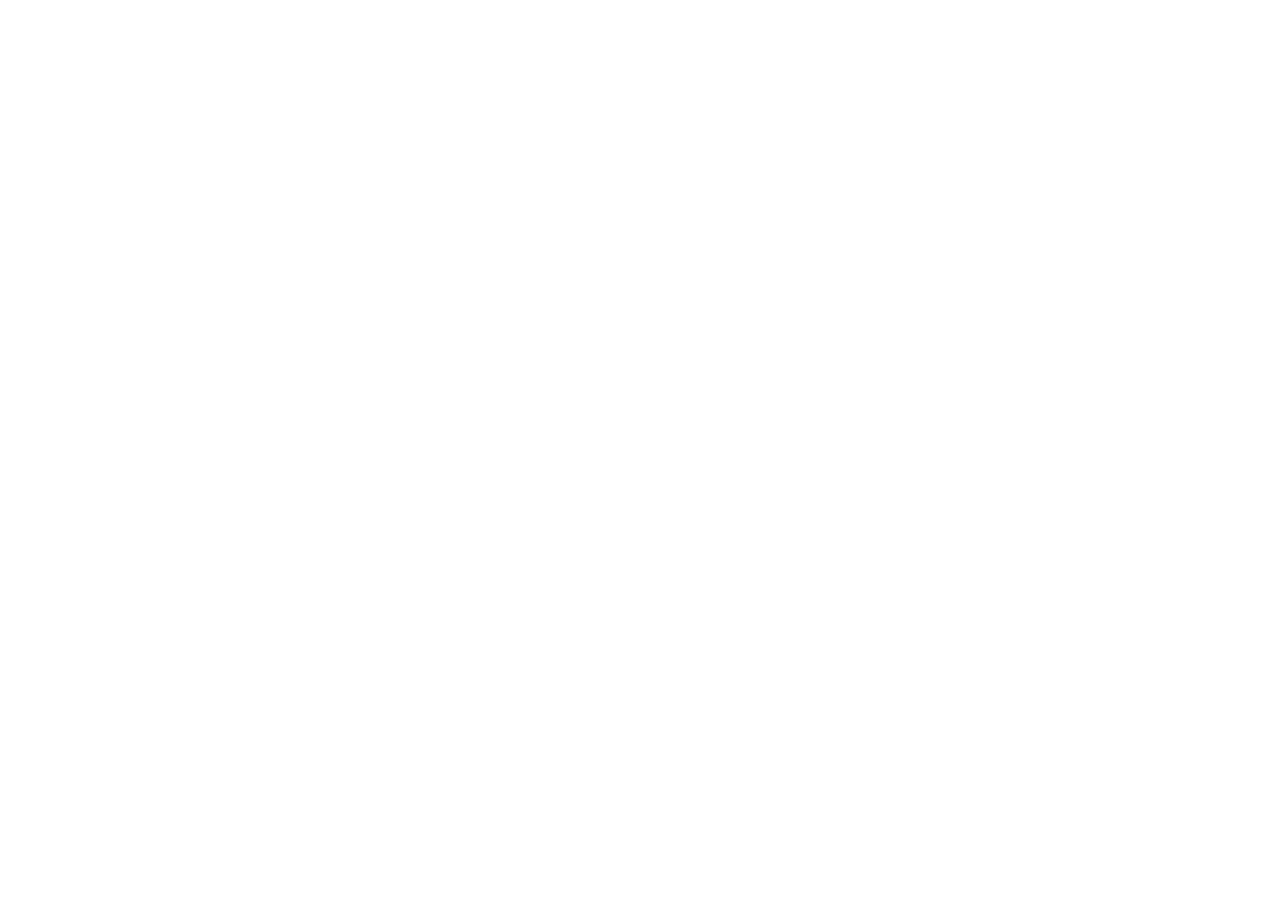
==== assets/index.html @ 8be0c535 "Initial commit" ====
<!DOCTYPE html>
<html lang="ru">

<head>
  <meta charset="UTF-8">
  <title>Форсмайл Лендинг</title>
  <meta name="viewport" content="width=device-width, initial-scale=1.0, maximum-scale=1.0" />
  <meta name="cmsmagazine" content="5a7189a28fb3dc68238dbdb44c9ea99c" />
  <link rel="icon" type="image/png" sizes="16x16" href="img/logo.png">
  <link rel="stylesheet" href="css/style.min.css" data-inprogress="">
  <link rel="stylesheet" href="css/forsmile-lend.min.css" data-inprogress="">
</head>

<body>
  <!-- Header -->
  <include src="assets/templates/header.html"></include>

   <!-- Основной контент -->
  <div class="wrapper">
    
  </div>

  <!-- Footer -->
  <include src="assets/templates/footer.html"></include>

  <!-- Скрипты -->
  <script src="js/jquery-3.4.1.min.js"></script>
  <script src="js/forsmile-lend.min.js"></script>
  <script src="js/script.min.js"></script>

</body>

</html>
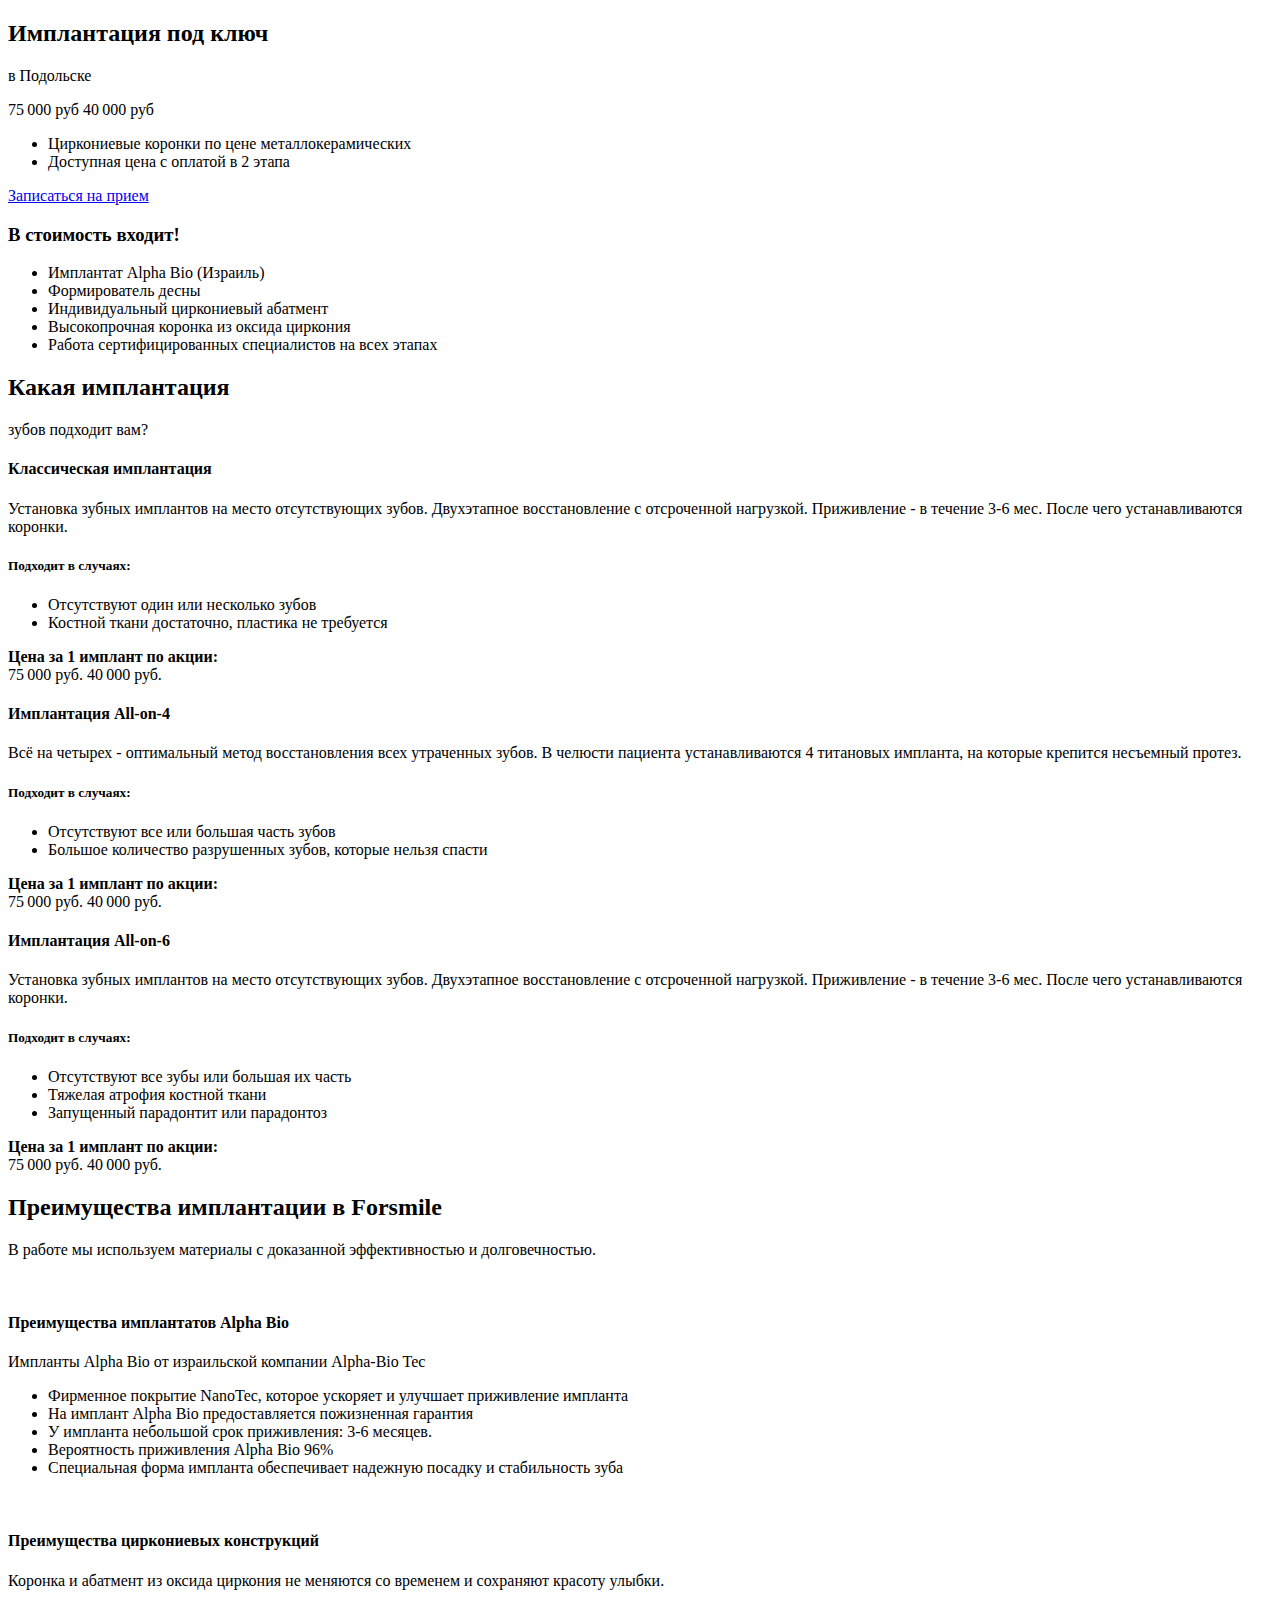
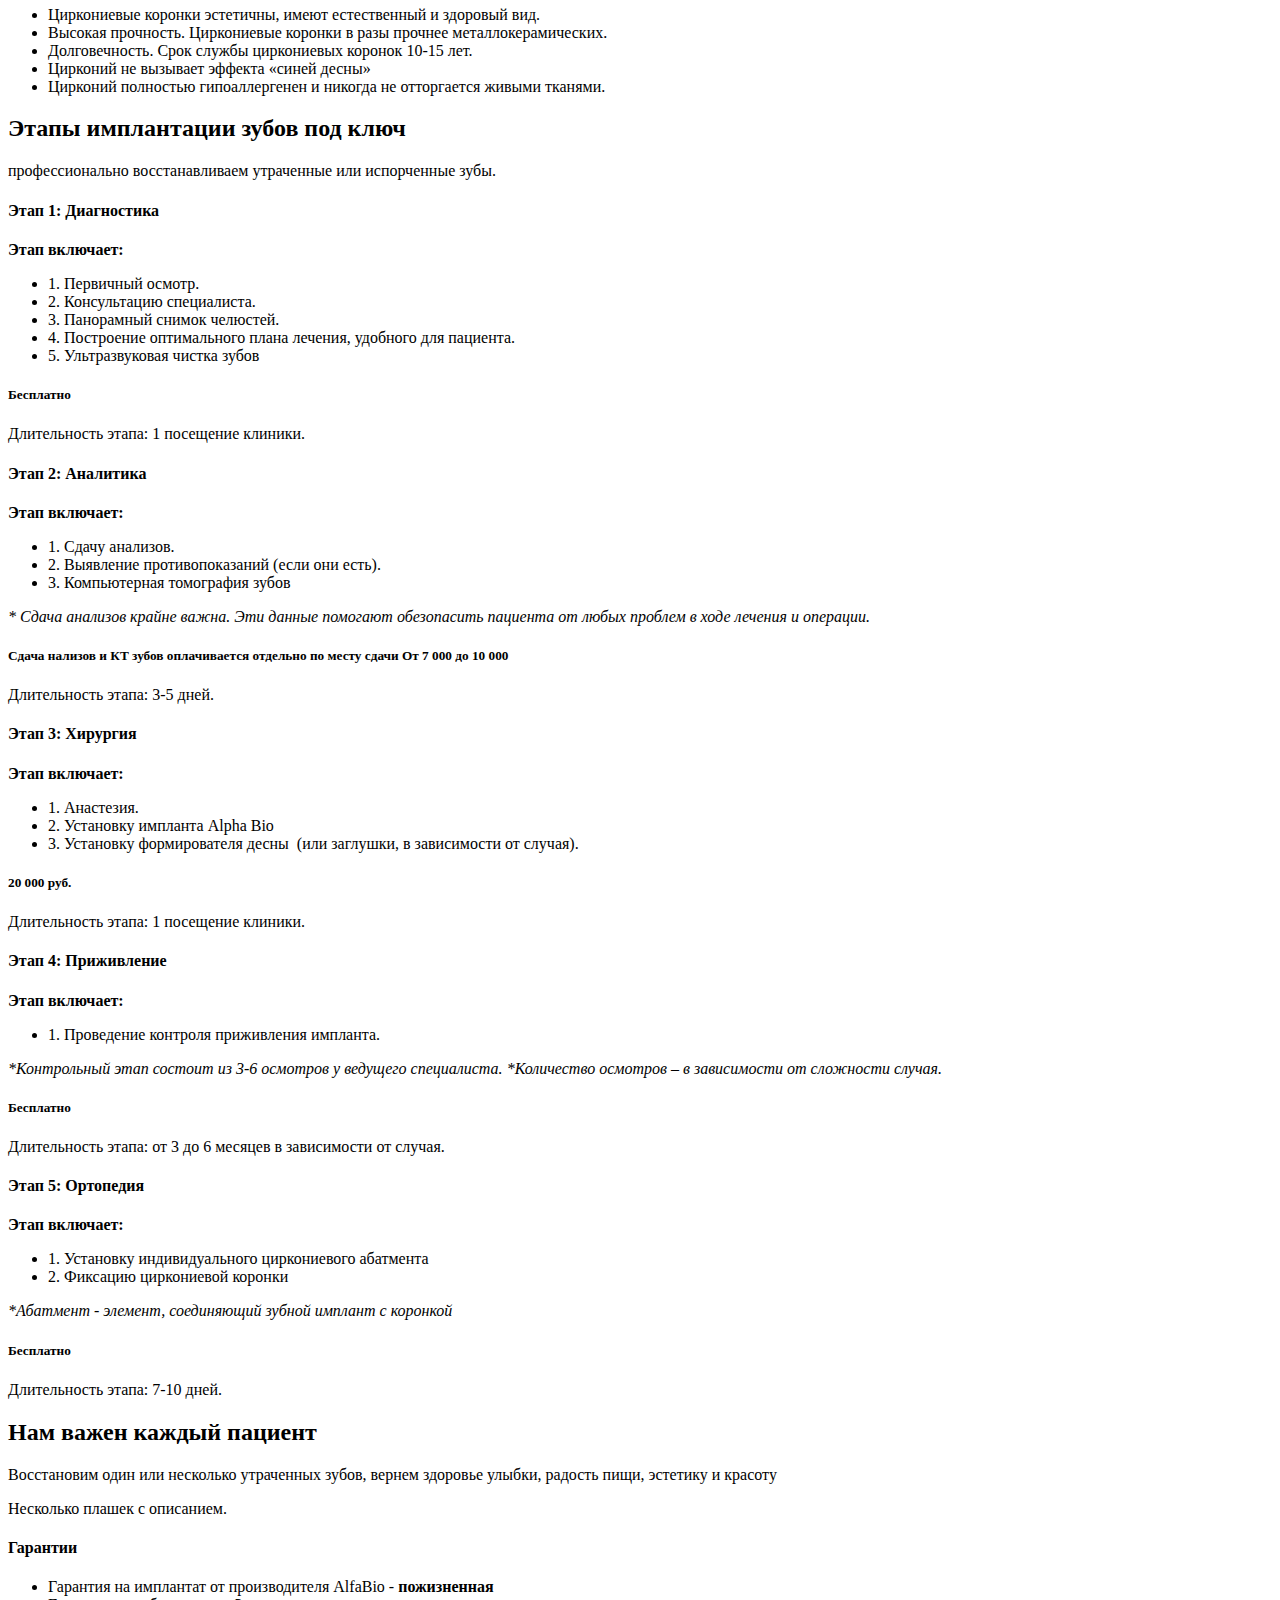
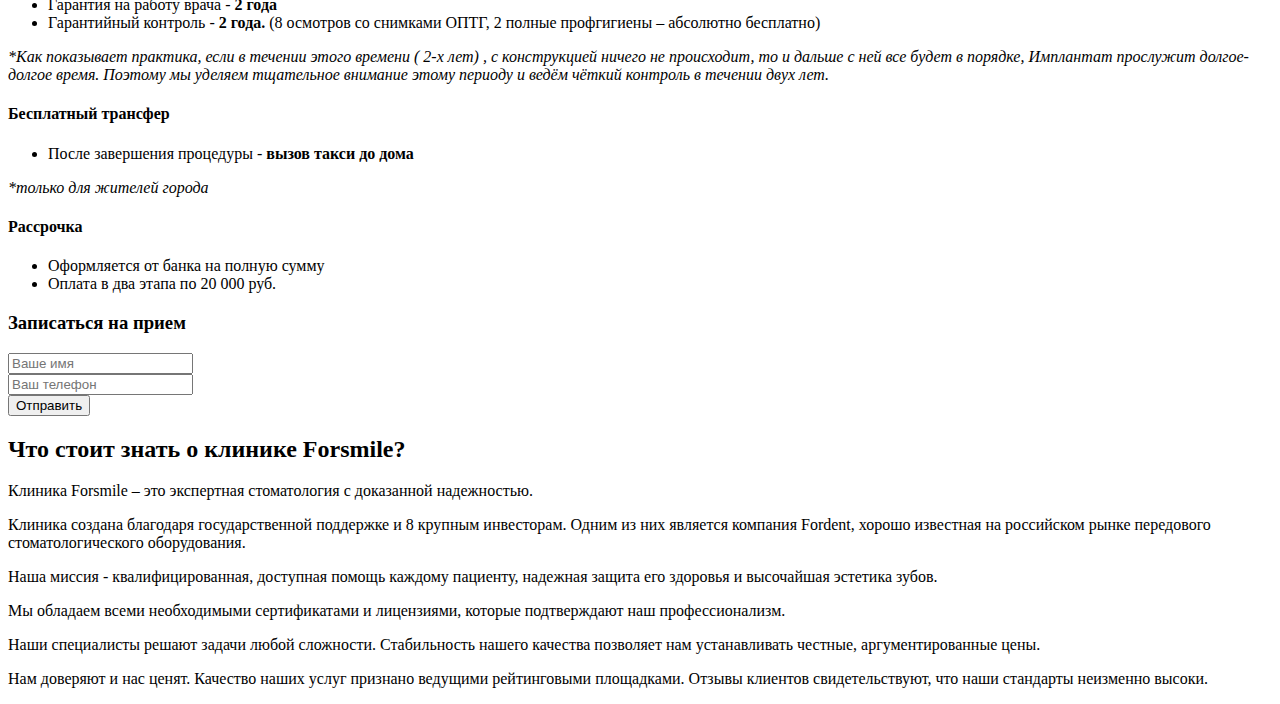
==== commit dd5e216e: "70% fin" ====
--- a/assets/index.html
+++ b/assets/index.html
@@ -12,19 +12,327 @@
 </head>
 
 <body>
+  
+  <div class="modall-video">
+    <div class="modall-body">
+      <span class="close"></span>
+      <div id="videoBody" class="videoBody"></div>
+    </div>
+  </div>
+  
   <!-- Header -->
-  <include src="assets/templates/header.html"></include>
 
    <!-- Основной контент -->
-  <div class="wrapper">
-    
-  </div>
+  
+   <section class="banner-lend" style="background: url('img/banner-lend.jpg') 40% 0; background-size: cover;">
+     <div class="container">
+       <div class="title">
+         <h2>Имплантация под ключ</h2>
+         <p>в Подольске</p>
+       </div>
+       <div class="sum"><span>75 000 руб </span>40 000 руб</div>
+       <ul class="advantages">
+         <li>Циркониевые коронки по цене металлокерамических</li>
+         <li>Доступная цена с оплатой в 2 этапа</li>
+       </ul>
+       <a class="button" href="javascript:void(0)"><span>Записаться на прием</span></a>
+       <div class="banner-list">
+         <h3>В стоимость входит!</h3>
+         <ul>
+           <li>Имплантат Alpha Bio (Израиль)</li>
+           <li>Формирователь десны</li>
+           <li>Индивидуальный циркониевый абатмент</li>
+           <li>Высокопрочная коронка из оксида циркония</li>
+           <li>Работа сертифицированных специалистов на всех этапах</li>
+         </ul>
+       </div>
+     </div>
+   </section>
+
+   <section class="implantation">
+     <div class="container">
+       <div class="title">
+         <h2>Какая имплантация</h2>
+         <p>зубов подходит вам?</p>
+       </div>
+       <div class="implantation-slider">
+         <div>
+           <div class="implantation-item">
+             <div class="img" style="background: url('img/implantation-img1.png') no-repeat 50% 50%; background-size: cover;"></div>
+             <div class="text">
+              <h4>Классическая имплантация</h4>
+              <p>Установка зубных имплантов на место отсутствующих зубов. Двухэтапное восстановление с отсроченной нагрузкой. Приживление - в течение 3-6 мес. После чего устанавливаются коронки.</p>
+              <h5>Подходит в случаях:</h5>
+              <ul>
+                <li>Отсутствуют один или несколько зубов</li>
+                <li>Костной ткани достаточно, пластика не требуется</li>
+              </ul>
+             </div>
+             <div class="price">
+              <strong>Цена за 1 имплант по акции: </strong>
+              <div class="sum"><span>75 000 руб. </span> 40 000 руб.</div>
+             </div>
+           </div>
+         </div>
+         <div>
+           <div class="implantation-item">
+             <div class="img" style="background: url('img/implantation-img2.png') no-repeat 50% 50%; background-size: cover;"></div>
+             <div class="text">
+              <h4>Имплантация All-on-4 </h4>
+              <p>Всё на четырех - оптимальный метод восстановления всех утраченных зубов. В челюсти пациента устанавливаются 4 титановых импланта, на которые крепится несъемный протез.</p>
+              <h5>Подходит в случаях:</h5>
+              <ul>
+                <li>Отсутствуют все или большая часть зубов</li>
+                <li>Большое количество разрушенных зубов, которые нельзя спасти</li>
+              </ul>
+            </div>
+             <div class="price">
+              <strong>Цена за 1 имплант по акции:</strong>
+              <div class="sum"><span>75 000 руб.</span> 40 000 руб.</div>
+             </div>
+           </div>
+         </div>
+         <div>
+           <div class="implantation-item">
+             <div class="img" style="background: url('img/implantation-img3.png') no-repeat 50% 50%; background-size: cover;"></div>
+             <div class="text">
+              <h4>Имплантация All-on-6</h4>
+              <p>Установка зубных имплантов на место отсутствующих зубов. Двухэтапное восстановление с отсроченной нагрузкой. Приживление - в течение 3-6 мес. После чего устанавливаются коронки.</p>
+              <h5>Подходит в случаях:</h5>
+              <ul>
+                <li>Отсутствуют все зубы или большая их часть</li>
+                <li>Тяжелая атрофия костной ткани</li>
+                <li>Запущенный парадонтит или парадонтоз</li>
+              </ul>
+            </div>
+             <div class="price">
+              <strong>Цена за 1 имплант по акции:</strong>
+              <div class="sum"><span>75 000 руб.</span> 40 000 руб.</div>
+             </div>
+           </div>
+         </div>
+       </div>
+     </div>
+   </section>
+
+   <section class="benefits">
+     <div class="container">
+       <div class="title">
+         <h2>Преимущества имплантации в Forsmile</h2>
+         <p>В работе мы используем материалы с доказанной эффективностью и долговечностью.</p>
+       </div>
+       <div class="benefits-slider">
+         <div>
+           <div class="benefits-item">
+             <div class="img">
+               <img src="img/benefits-item-img1.png" alt="">
+             </div>
+             <div class="text">
+              <h4>Преимущества имплантатов Alpha Bio</h4>
+              <p>Импланты Alpha Bio от израильской компании Alpha-Bio Tec</p>
+              <ul>
+                <li>Фирменное покрытие NanoTec, которое ускоряет и улучшает приживление импланта</li>
+                <li>На имплант Alpha Bio предоставляется пожизненная гарантия</li>
+                <li>У импланта небольшой срок приживления: 3-6 месяцев.</li>
+                <li>Вероятность приживления Alpha Bio 96%</li>
+                <li>Специальная форма импланта обеспечивает надежную посадку и стабильность зуба</li>
+              </ul>
+             </div>
+           </div>
+         </div>
+         <div>
+          <div class="benefits-item">
+            <div class="img">
+              <img src="img/benefits-item-img2.png" alt="">
+            </div>
+            <div class="text">
+             <h4>Преимущества циркониевых конструкций</h4>
+             <p>Коронка и абатмент из оксида циркония не меняются со временем и сохраняют красоту улыбки. </p>
+             <ul>
+               <li>Циркониевые коронки эстетичны, имеют естественный и здоровый вид. </li>
+               <li>Высокая прочность. Циркониевые коронки в разы прочнее металлокерамических.</li>
+               <li>Долговечность. Срок службы циркониевых коронок 10-15 лет. </li>
+               <li>Цирконий не вызывает эффекта «синей десны»</li>
+               <li>Цирконий полностью гипоаллергенен и никогда не отторгается живыми тканями.</li>
+             </ul>
+            </div>
+          </div>
+        </div>
+       </div>
+     </div>
+   </section>
+
+   <section class="stages">
+     <div class="container">
+       <div class="title">
+         <h2>Этапы имплантации зубов под ключ</h2>
+         <p>профессионально восстанавливаем утраченные или испорченные зубы. </p>
+       </div>
+       <div class="stages-slider">
+        <div class="stages-item">
+          <h4>Этап 1: Диагностика</h4>
+          <div class="text">
+            <div class="img" style="background: url('img/stages-item-img1.png') no-repeat 50% 50%; background-size: cover;"></div>
+            <strong>Этап включает:</strong>
+            <ul>
+              <li>1. Первичный осмотр.</li>
+              <li>2. Консультацию специалиста. </li>
+              <li>3. Панорамный снимок челюстей. </li>
+              <li>4. Построение оптимального плана лечения, удобного для пациента.</li>
+              <li>5. Ультразвуковая чистка зубов</li>
+            </ul>
+            <h5>Бесплатно </h5>
+            <p><span>Длительность этапа:</span> 1 посещение клиники. </p>
+          </div>
+        </div>
+        <div class="stages-item">
+          <h4>Этап 2: Аналитика</h4>
+          <div class="text">
+            <div class="img" style="background: url('img/stages-item-img2.png') no-repeat 50% 50%; background-size: cover;"></div>
+            <strong>Этап включает:</strong>
+            <ul>
+              <li>1. Сдачу анализов.</li>
+              <li>2. Выявление противопоказаний (если они есть).</li>
+              <li>3. Компьютерная томография зубов</li>
+            </ul>
+            <i>* Сдача анализов крайне важна.  Эти данные помогают обезопасить пациента от любых проблем в ходе лечения и операции.</i>
+            <h5>Сдача нализов и КТ зубов оплачивается отдельно по месту сдачи +От 7 000 до 10 000 </h5>
+            <p><span>Длительность этапа: </span> 3-5 дней. </p>
+          </div>
+        </div>
+        <div class="stages-item">
+          <h4>Этап 3: Хирургия </h4>
+          <div class="text">
+            <div class="img" style="background: url('img/stages-item-img3.png') no-repeat 50% 50%; background-size: cover;"></div>
+            <strong>Этап включает:</strong>
+            <ul>
+              <li>1. Анастезия.</li>
+              <li>2. Установку импланта Alpha Bio</li>
+              <li>3. Установку формирователя десны  +(или заглушки, в зависимости от случая).</li>
+            </ul>
+            <h5>20 000 руб.</h5>
+            <p><span>Длительность этапа: </span> 1 посещение клиники.</p>
+          </div>
+        </div>
+        <div class="stages-item">
+          <h4>Этап 4: Приживление </h4>
+          <div class="text">
+            <div class="img" style="background: url('img/stages-item-img4.png') no-repeat 50% 50%; background-size: cover;"></div>
+            <strong>Этап включает:</strong>
+            <ul>
+              <li>1.	Проведение контроля приживления импланта. </li>
+            </ul>
+            <i>*Контрольный этап состоит из 3-6 осмотров у ведущего специалиста.</i>
+            <i>*Количество осмотров – в зависимости от сложности случая.</i>
+            <h5>Бесплатно </h5>
+            <p><span>Длительность этапа:</span> от 3 до 6 месяцев в зависимости от случая. </p>
+          </div>
+        </div>
+        <div class="stages-item">
+          <h4>Этап 5: Ортопедия </h4>
+          <div class="text">
+            <div class="img" style="background: url('img/stages-item-img5.png') no-repeat 50% 50%; background-size: cover;"></div>
+            <strong>Этап включает:</strong>
+            <ul>
+              <li>1. Установку индивидуального циркониевого абатмента</li>
+              <li>2. Фиксацию циркониевой коронки</li>
+            </ul>
+            <i>*Абатмент - элемент, соединяющий зубной имплант с коронкой</i>
+            <h5>Бесплатно </h5>
+            <p><span>Длительность этапа:</span> 7-10 дней.</p>
+          </div>
+        </div>
+       </div>
+     </div>
+   </section>
+
+   <section class="every-patient">
+     <div class="container">
+       <div class="title">
+         <h2>Нам важен каждый пациент</h2>
+         <p>Восстановим один или несколько утраченных зубов, вернем здоровье улыбки, радость пищи, эстетику и красоту </p>
+         <p>Несколько плашек с описанием.</p>
+       </div>
+       <div class="every-patient-content">
+         <div class="every-patient-item">
+           <div class="patient-item">
+            <div class="text">
+              <h4>Гарантии</h4>
+              <ul>
+                <li>Гарантия на имплантат от производителя AlfaBio - <strong>пожизненная</strong></li>
+                <li>Гарантия на работу врача - <strong>2 года</strong></li>
+                <li>Гарантийный контроль - <strong>2 года. </strong> <span> (8 осмотров со снимками ОПТГ, 2 полные профгигиены – абсолютно бесплатно)</span></li>
+              </ul>
+              <i>*Как показывает практика, если в течении этого времени ( 2-х лет) , с конструкцией ничего не происходит, то и дальше с ней все будет в порядке, Имплантат прослужит долгое-долгое время. Поэтому мы уделяем тщательное внимание этому периоду и ведём чёткий контроль в течении двух лет.</i>
+            </div>
+           </div>
+         </div>
+         <div class="every-patient-item">
+          <div class="patient-item">
+            <div class="text">
+              <h4>Бесплатный трансфер</h4>
+              <ul>
+                <li>После завершения процедуры - <strong>вызов такси до дома</strong></li>
+              </ul>
+              <i>*только для жителей города</i>
+            </div>
+           </div>
+           <div class="patient-item">
+            <div class="text">
+              <h4>Рассрочка</h4>
+              <ul>
+                <li>Оформляется от банка на полную сумму</li>
+                <li>Оплата в два этапа по 20 000 руб.</li>
+              </ul>
+            </div>
+           </div>
+         </div>
+       </div>
+       <div class="every-patient-form">
+         <h3>Записаться на прием</h3>
+         <form>
+           <div><input type="text" placeholder="Ваше имя"><i class="icon-name"></i></div>
+           <div><input type="text" placeholder="Ваш телефон"><i class="icon-tel"></i></div>
+           <div><button>Отправить</button></div>
+         </form>
+       </div>
+     </div>
+   </section>
+
+   <section class="worth-knowing">
+    <div class="container">
+      <div class="title">
+        <h2>Что стоит знать о клинике Forsmile?</h2>
+        <p>Клиника Forsmile – это экспертная стоматология с доказанной надежностью. </p>
+      </div>
+      <div class="worth-knowing-content">
+        <div class="video">
+          <a href="javascript:void(0)" class="video-img open-video" style="background: url(img/worth-knowing-video.png) no-repeat 50% 50% ; background-size: cover;">
+            <div class="card-play"></div>
+            <div class="videoContent" data-video="https://www.youtube.com/embed/m3REzxTSa_s"></div>
+          </a>
+        </div>
+        <p>Клиника создана благодаря государственной поддержке и 8 крупным инвесторам. Одним из них является компания Fordent, 
+          хорошо известная на российском рынке передового стоматологического оборудования. </p>
+        <p>Наша миссия - квалифицированная, доступная помощь каждому пациенту, надежная защита его здоровья и высочайшая 
+          эстетика зубов.</p>
+        <p>Мы обладаем всеми необходимыми сертификатами и лицензиями, которые подтверждают наш профессионализм. </p>
+        <p>Наши специалисты решают задачи любой сложности. Стабильность нашего качества позволяет нам устанавливать честные, 
+          аргументированные цены.</p>
+        <p>Нам доверяют и нас ценят. Качество наших услуг признано ведущими рейтинговыми площадками. Отзывы клиентов 
+          свидетельствуют, что наши стандарты неизменно высоки.</p>
+      </div>
+    </div>
+   </section>
 
   <!-- Footer -->
-  <include src="assets/templates/footer.html"></include>
 
   <!-- Скрипты -->
   <script src="js/jquery-3.4.1.min.js"></script>
+  <script src="js/jquery.matchHeight.min.js"></script>
+  <script src="js/slick.min.js"></script>
   <script src="js/forsmile-lend.min.js"></script>
   <script src="js/script.min.js"></script>
 
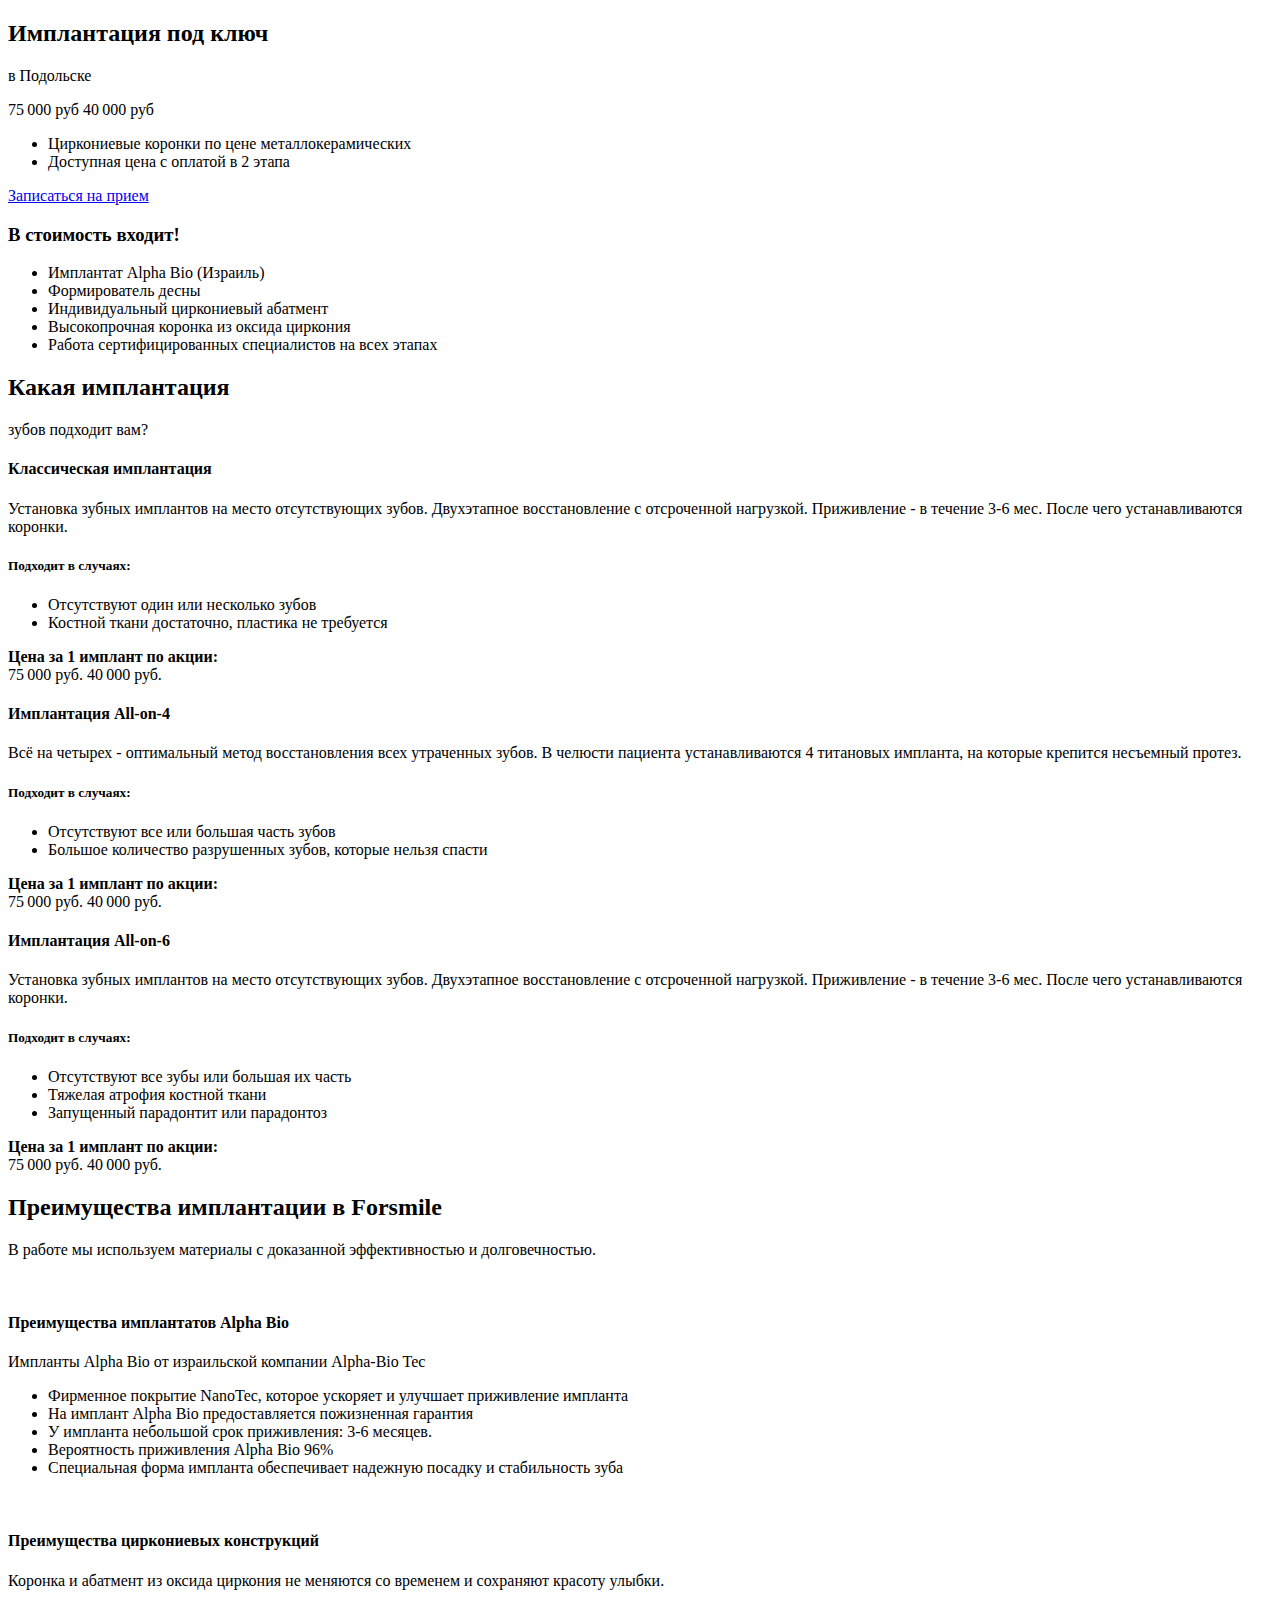
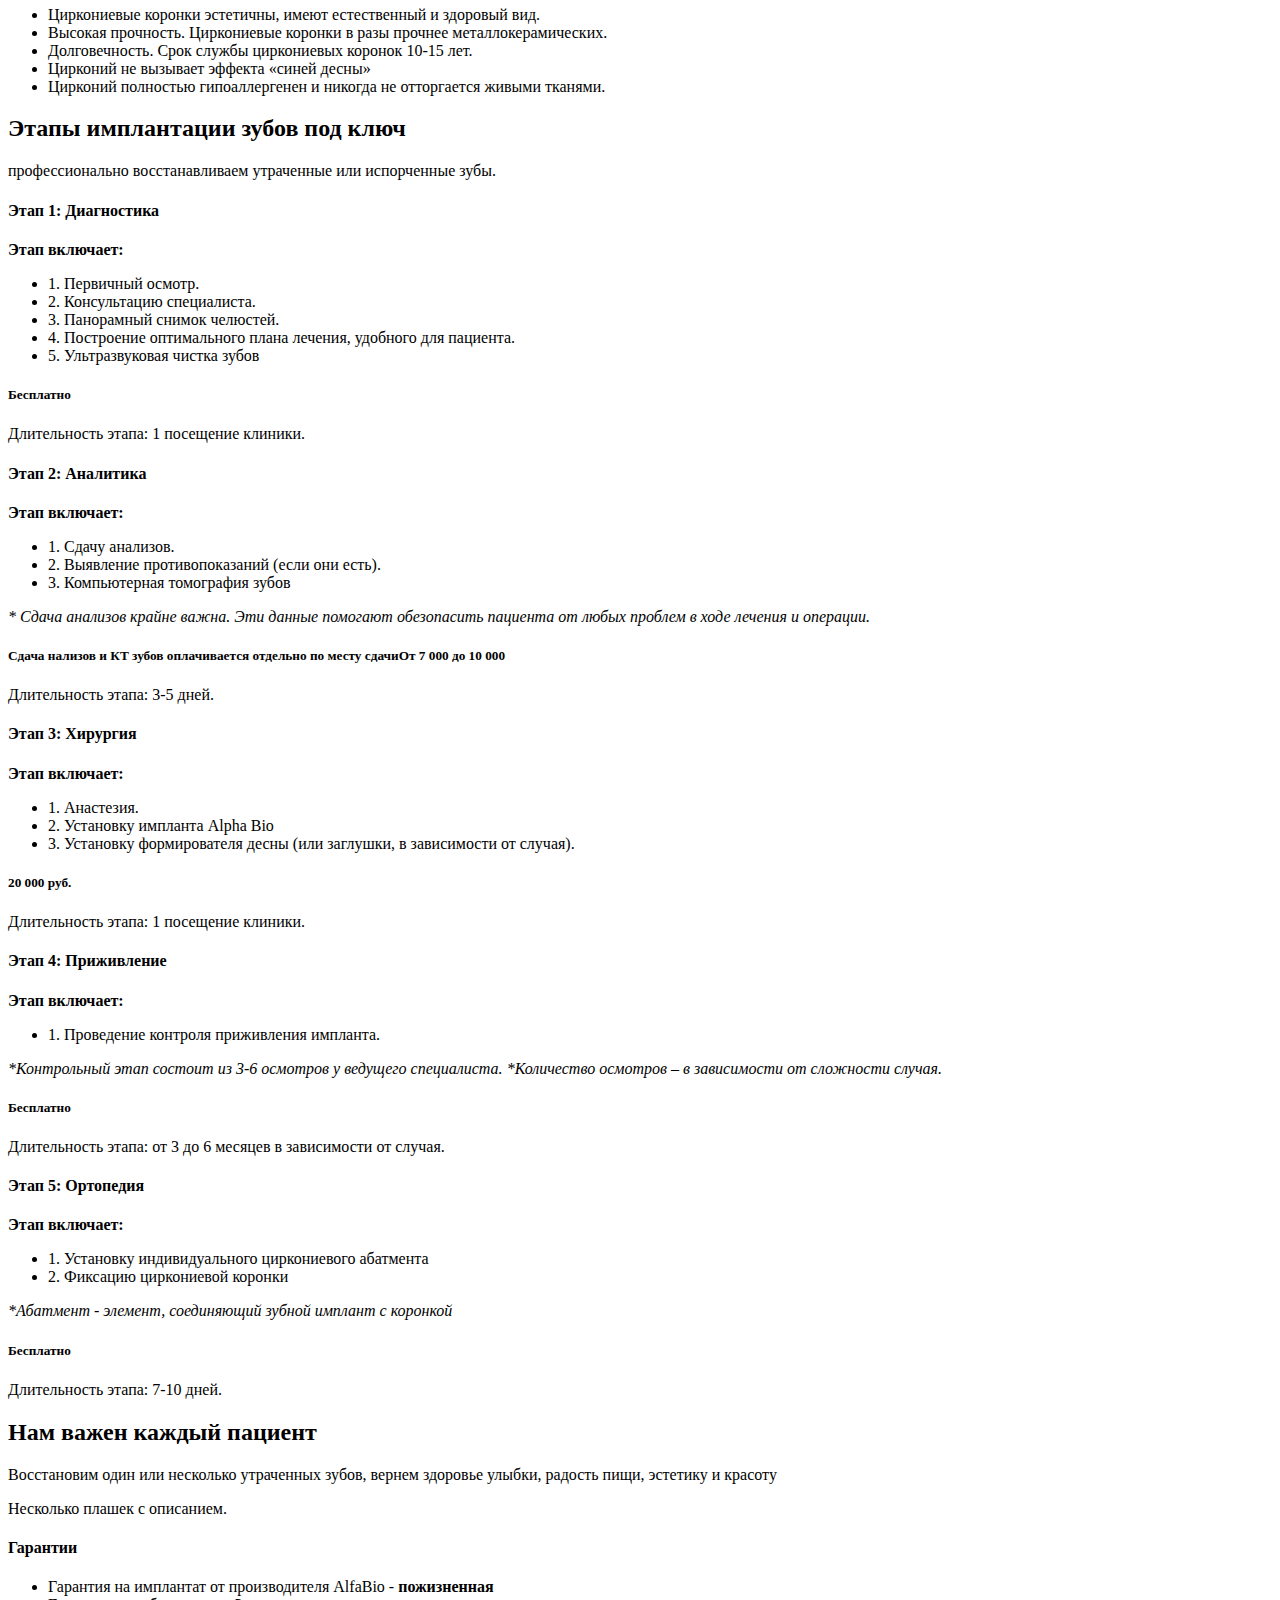
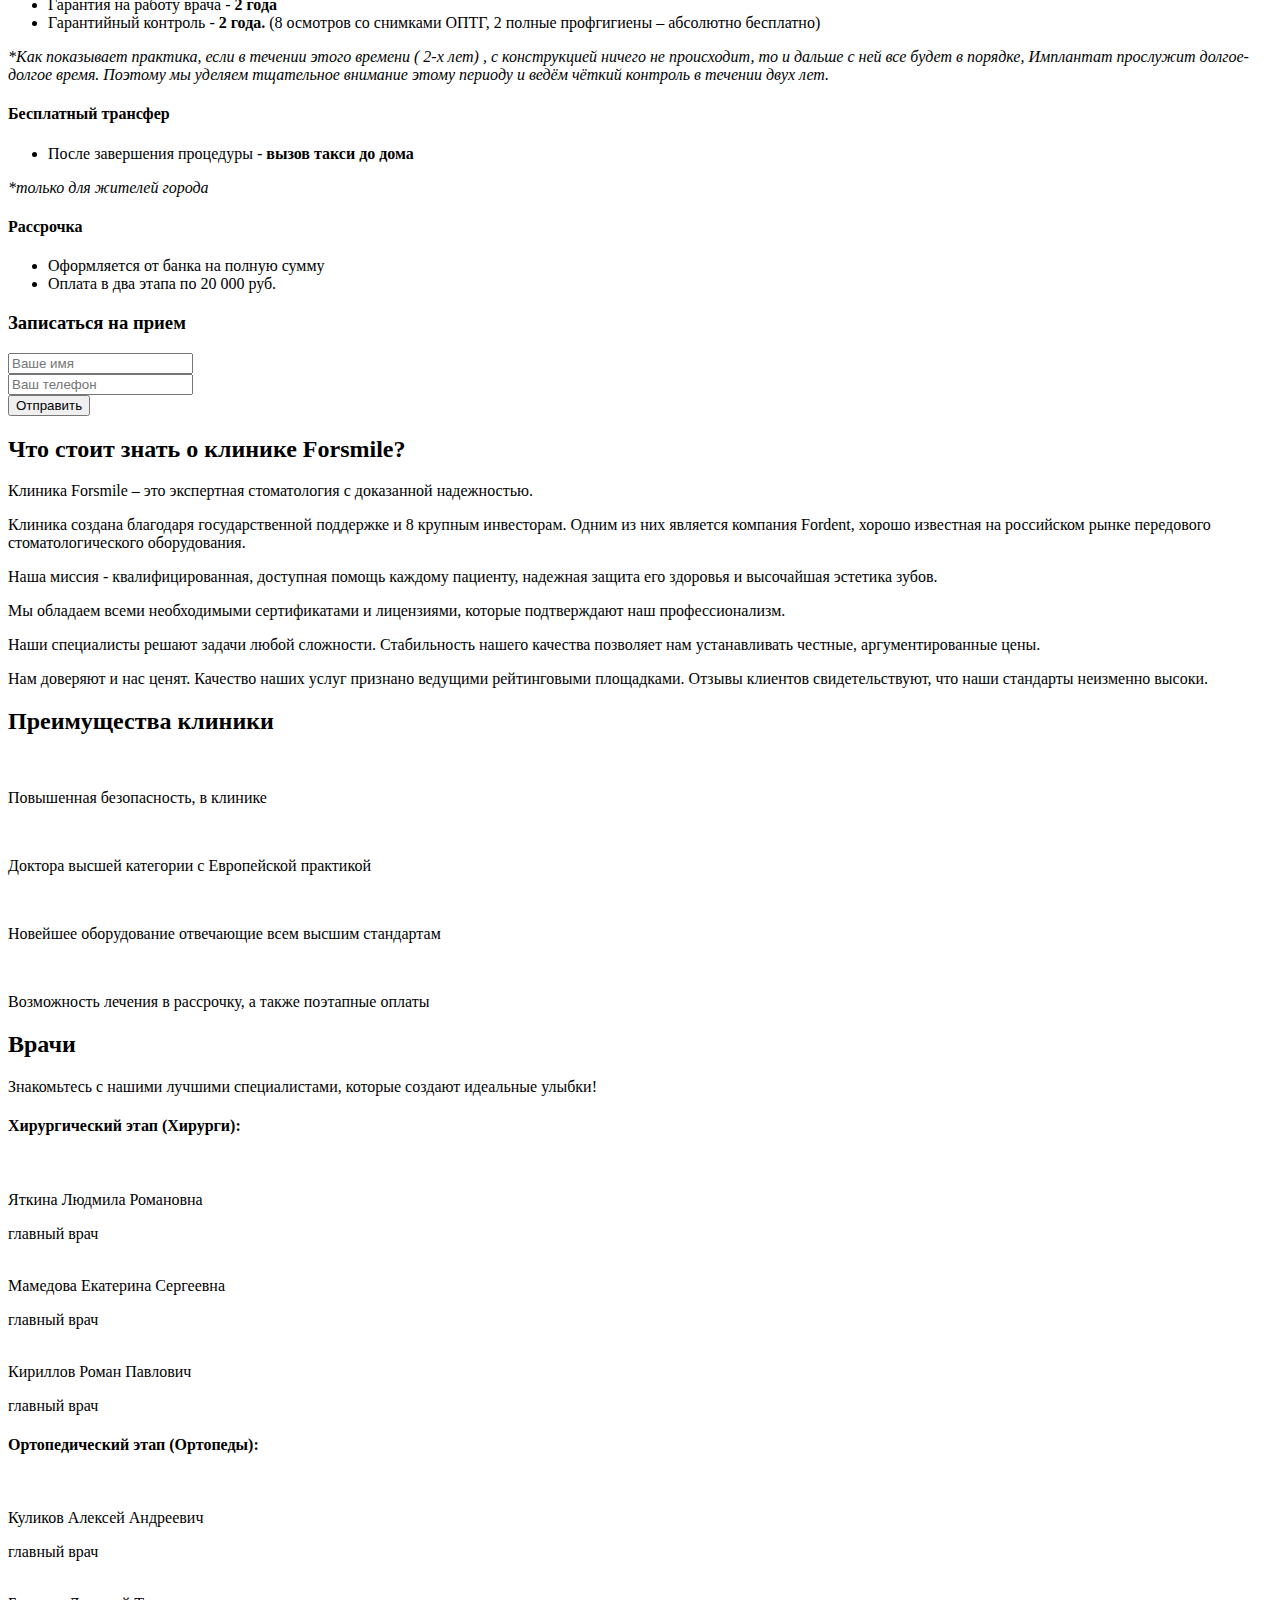
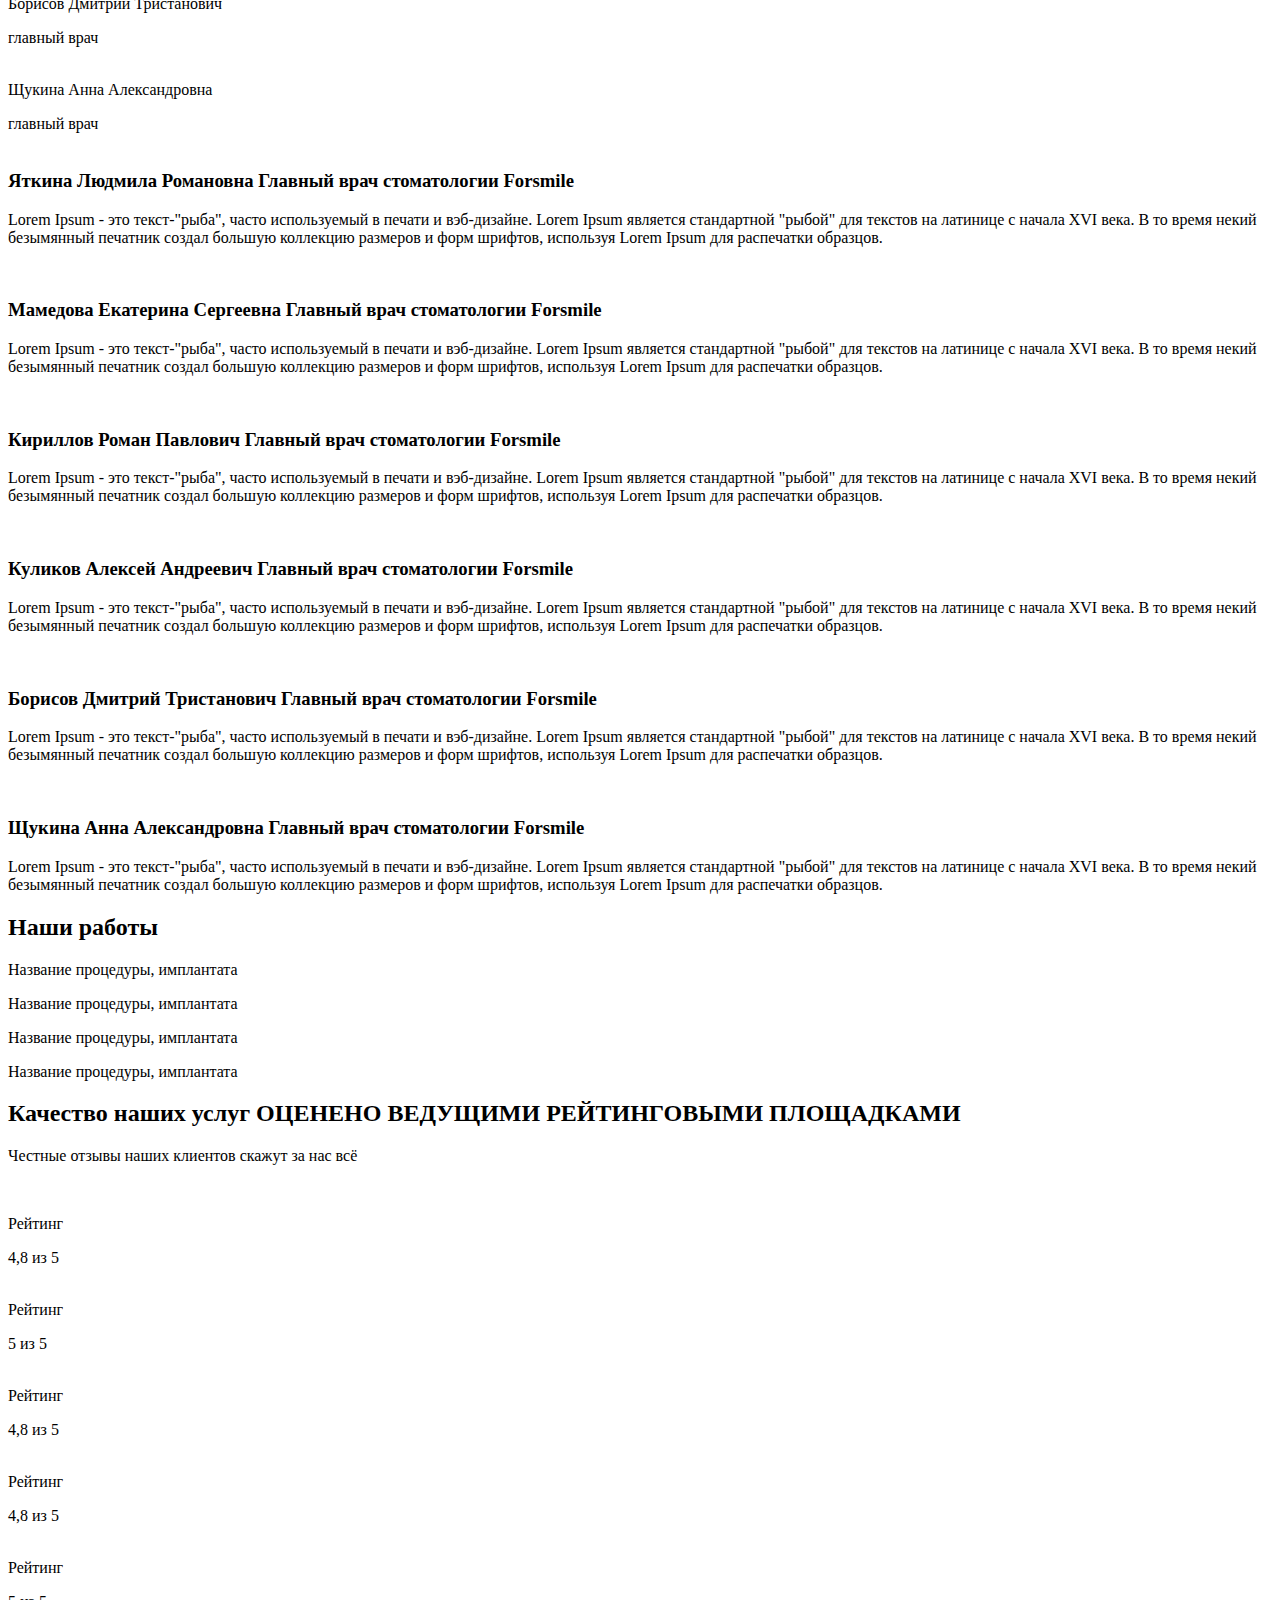
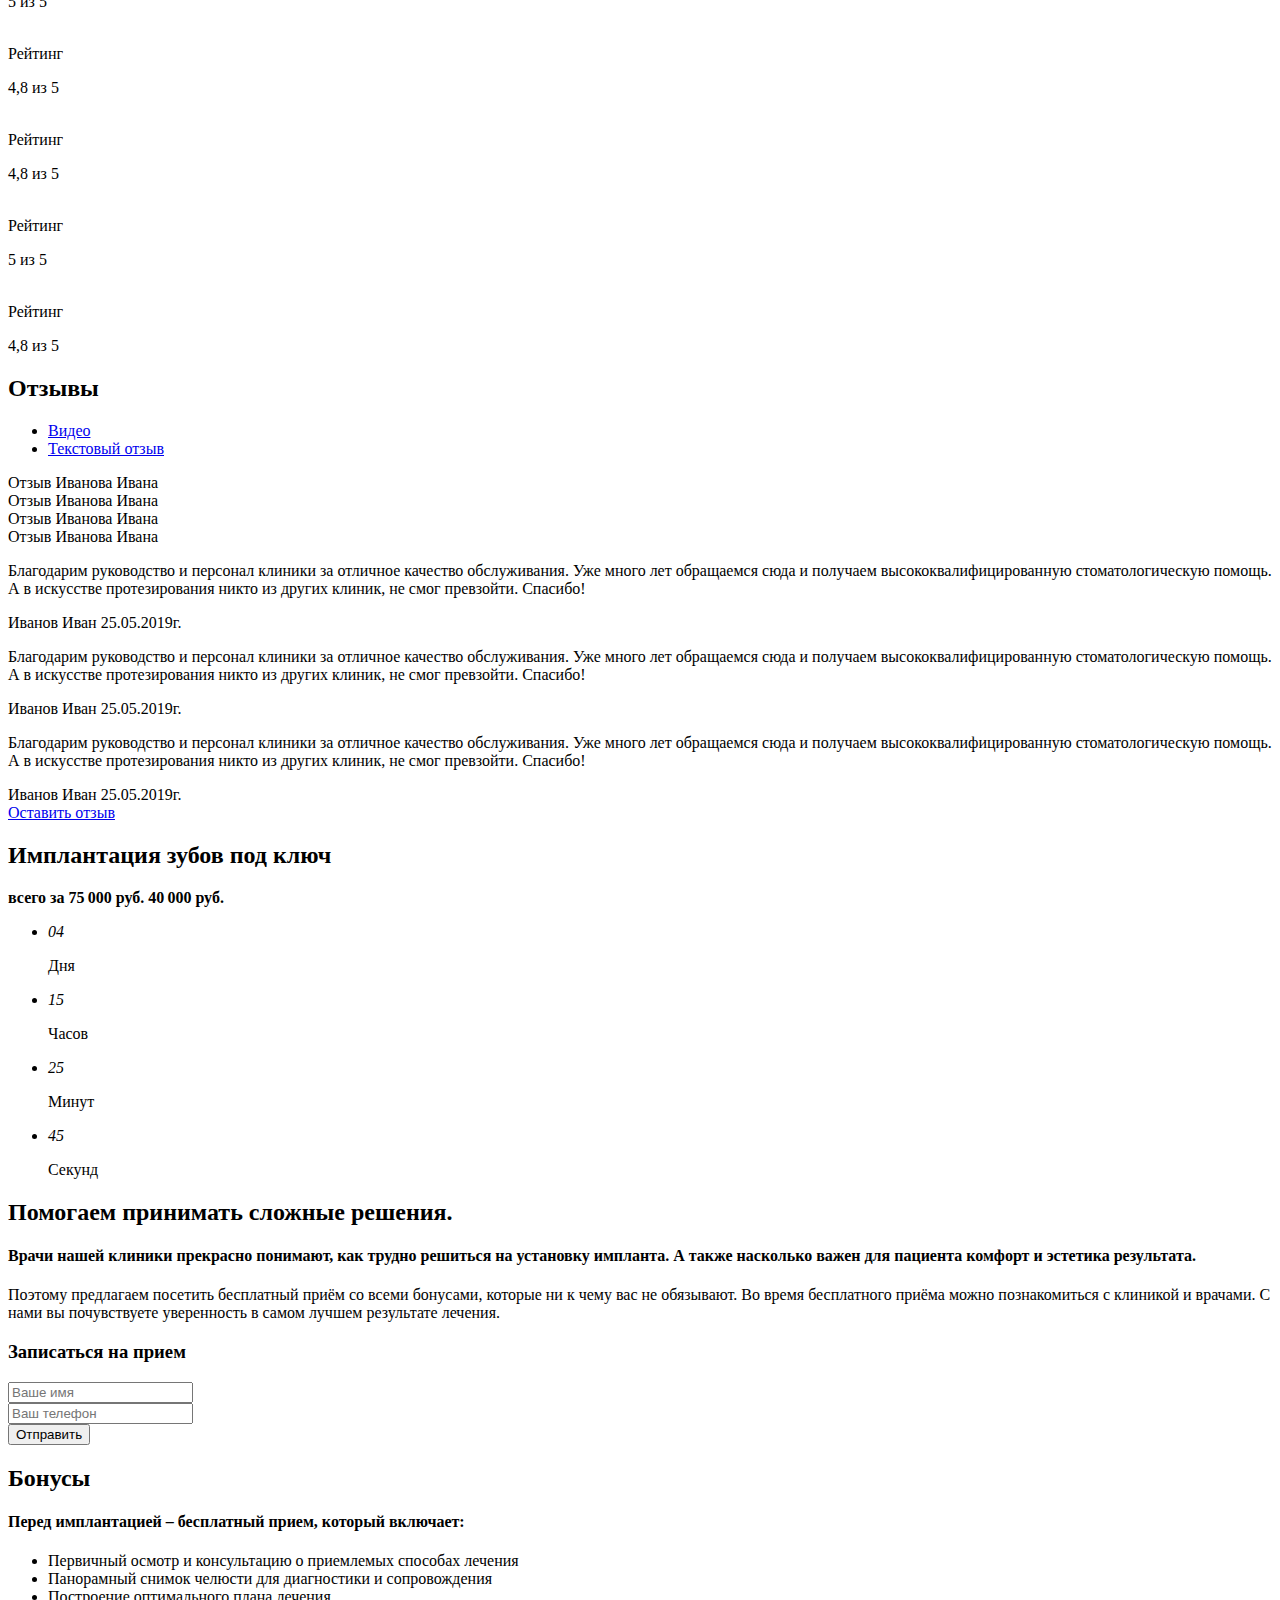
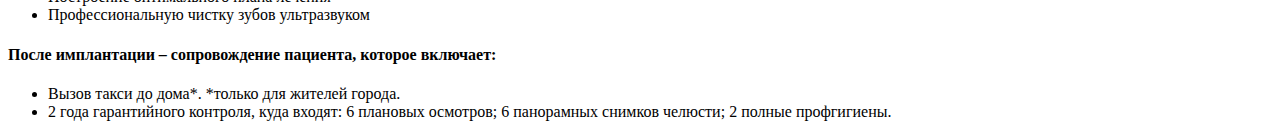
==== commit 60452cf7: "finis" ====
--- a/assets/index.html
+++ b/assets/index.html
@@ -196,8 +196,7 @@
               <li>3. Компьютерная томография зубов</li>
             </ul>
             <i>* Сдача анализов крайне важна.  Эти данные помогают обезопасить пациента от любых проблем в ходе лечения и операции.</i>
-            <h5>Сдача нализов и КТ зубов оплачивается отдельно по месту сдачи -От 7 000 до 10 000 </h5>
+            <h5>Сдача нализов и КТ зубов оплачивается отдельно по месту сдачиОт 7 000 до 10 000 </h5>
             <p><span>Длительность этапа: </span> 3-5 дней. </p>
           </div>
         </div>
@@ -209,8 +208,7 @@
             <ul>
               <li>1. Анастезия.</li>
               <li>2. Установку импланта Alpha Bio</li>
-              <li>3. Установку формирователя десны  -(или заглушки, в зависимости от случая).</li>
+              <li>3. Установку формирователя десны (или заглушки, в зависимости от случая).</li>
             </ul>
             <h5>20 000 руб.</h5>
             <p><span>Длительность этапа: </span> 1 посещение клиники.</p>
@@ -327,6 +325,539 @@
     </div>
    </section>
 
+   <section class="advantages">
+    <div class="container">
+      <div class="title">
+        <h2>Преимущества клиники</h2>
+      </div>
+      <div class="advantages-slider">
+        <div class="advantages-item">
+          <img src="img/advantages-icon1.png" alt="">
+          <p>Повышенная безопасность, в клинике </p>
+        </div>
+        <div class="advantages-item">
+          <img src="img/advantages-icon2.png" alt="">
+          <p>Доктора высшей категории с Европейской практикой </p>
+        </div>
+        <div class="advantages-item">
+          <img src="img/advantages-icon3.png" alt="">
+          <p>Новейшее оборудование отвечающие всем высшим стандартам </p>
+        </div>
+        <div class="advantages-item">
+          <img src="img/advantages-icon4.png" alt="">
+          <p>Возможность лечения в рассрочку, а также поэтапные оплаты </p>
+        </div>
+      </div>
+    </div>
+   </section>
+
+   <section class="doctors">
+     <div class="container">
+       <div class="title">
+         <h2>Врачи</h2>
+         <p>Знакомьтесь с нашими лучшими специалистами, которые создают идеальные улыбки!</p>
+       </div>
+       <div class="doctors-content">
+        <div class="doctors-slider">
+          <div class="doctors-item">
+            <h4>Хирургический этап <span>(Хирурги):</span></h4>
+            <div data-doctors="doctors-dossier1" class="item active">
+              <img src="img/doctors-slider-img1.png" alt="">
+              <div class="text">
+                <p>Яткина Людмила Романовна</p>
+                <span>главный врач</span>
+              </div>
+            </div>
+            <div data-doctors="doctors-dossier2" class="item">
+              <img src="img/doctors-slider-img2.png" alt="">
+              <div class="text">
+                <p>Мамедова Екатерина Сергеевна</p>
+                <span>главный врач</span>
+              </div>
+            </div>
+            <div data-doctors="doctors-dossier3" class="item">
+              <img src="img/doctors-slider-img3.png" alt="">
+              <div class="text">
+                <p>Кириллов Роман Павлович </p>
+                <span>главный врач</span>
+              </div>
+            </div>
+          </div>
+          <div class="doctors-item">
+            <h4>Ортопедический этап <span>(Ортопеды):</span></h4>
+            <div data-doctors="doctors-dossier4" class="item">
+              <img src="img/doctors-slider-img4.png" alt="">
+              <div class="text">
+                <p>Куликов Алексей Андреевич</p>
+                <span>главный врач</span>
+              </div>
+            </div>
+            <div data-doctors="doctors-dossier5" class="item">
+              <img src="img/doctors-slider-img5.png" alt="">
+              <div class="text">
+                <p>Борисов Дмитрий Тристанович</p>
+                <span>главный врач</span>
+              </div>
+            </div>
+            <div data-doctors="doctors-dossier6" class="item">
+              <img src="img/doctors-slider-img6.png" alt="">
+              <div class="text">
+                <p>Щукина Анна Александровна</p>
+                <span>главный врач</span>
+              </div>
+            </div>
+          </div>
+        </div>
+        <div class="doctors-dossier1 doctors-dossier active">
+          <img src="img/doctors-dossier-img.png" alt="">
+          <div class="dossier-content">
+            <div class="text">
+              <h3>Яткина Людмила Романовна<span> Главный врач стоматологии Forsmile</span></h3>
+              <p>Lorem Ipsum - это текст-"рыба", часто используемый в печати и вэб-дизайне. Lorem Ipsum является стандартной 
+                "рыбой" для текстов на латинице с начала XVI века. В то время некий безымянный печатник создал большую коллекцию
+                 размеров и форм шрифтов, используя Lorem Ipsum для распечатки образцов. </p>
+            </div>
+          </div>
+        </div>
+        <div class="doctors-dossier2 doctors-dossier">
+          <img src="img/doctors-dossier-img.png" alt="">
+          <div class="dossier-content">
+            <div class="text">
+              <h3>Мамедова Екатерина Сергеевна<span> Главный врач стоматологии Forsmile</span></h3>
+              <p>Lorem Ipsum - это текст-"рыба", часто используемый в печати и вэб-дизайне. Lorem Ipsum является стандартной 
+                "рыбой" для текстов на латинице с начала XVI века. В то время некий безымянный печатник создал большую коллекцию
+                 размеров и форм шрифтов, используя Lorem Ipsum для распечатки образцов. </p>
+            </div>
+          </div>
+        </div>
+        <div class="doctors-dossier3 doctors-dossier">
+          <img src="img/doctors-dossier-img.png" alt="">
+          <div class="dossier-content">
+            <div class="text">
+              <h3>Кириллов Роман Павлович<span> Главный врач стоматологии Forsmile</span></h3>
+              <p>Lorem Ipsum - это текст-"рыба", часто используемый в печати и вэб-дизайне. Lorem Ipsum является стандартной 
+                "рыбой" для текстов на латинице с начала XVI века. В то время некий безымянный печатник создал большую коллекцию
+                 размеров и форм шрифтов, используя Lorem Ipsum для распечатки образцов. </p>
+            </div>
+          </div>
+        </div>
+        <div class="doctors-dossier4 doctors-dossier">
+          <img src="img/doctors-dossier-img.png" alt="">
+          <div class="dossier-content">
+            <div class="text">
+              <h3>Куликов Алексей Андреевич<span> Главный врач стоматологии Forsmile</span></h3>
+              <p>Lorem Ipsum - это текст-"рыба", часто используемый в печати и вэб-дизайне. Lorem Ipsum является стандартной 
+                "рыбой" для текстов на латинице с начала XVI века. В то время некий безымянный печатник создал большую коллекцию
+                 размеров и форм шрифтов, используя Lorem Ipsum для распечатки образцов. </p>
+            </div>
+          </div>
+        </div>
+        <div class="doctors-dossier5 doctors-dossier">
+          <img src="img/doctors-dossier-img.png" alt="">
+          <div class="dossier-content">
+            <div class="text">
+              <h3>Борисов Дмитрий Тристанович<span> Главный врач стоматологии Forsmile</span></h3>
+              <p>Lorem Ipsum - это текст-"рыба", часто используемый в печати и вэб-дизайне. Lorem Ipsum является стандартной 
+                "рыбой" для текстов на латинице с начала XVI века. В то время некий безымянный печатник создал большую коллекцию
+                 размеров и форм шрифтов, используя Lorem Ipsum для распечатки образцов. </p>
+            </div>
+          </div>
+        </div>
+        <div class="doctors-dossier6 doctors-dossier">
+          <img src="img/doctors-dossier-img.png" alt="">
+          <div class="dossier-content">
+            <div class="text">
+              <h3>Щукина Анна Александровна<span> Главный врач стоматологии Forsmile</span></h3>
+              <p>Lorem Ipsum - это текст-"рыба", часто используемый в печати и вэб-дизайне. Lorem Ipsum является стандартной 
+                "рыбой" для текстов на латинице с начала XVI века. В то время некий безымянный печатник создал большую коллекцию
+                 размеров и форм шрифтов, используя Lorem Ipsum для распечатки образцов. </p>
+            </div>
+          </div>
+        </div>
+       </div>
+     </div>
+   </section>
+
+   <section class="our-work">
+    <div class="title">
+      <h2>Наши работы</h2>
+    </div>
+      <div class="reviews-item reviews-item2">
+        <div class="slide-our-work" id="video">
+          <div class="slider-item">
+            <div class="item-image">
+              <div class="card">
+                <div class="card-body">
+                  <div class="img">
+                    <div style="background: url('img/our-work1.png') 50% 50% no-repeat; background-size: cover;"></div>
+                    <div style="background: url('img/our-work2.png') 50% 50% no-repeat; background-size: cover;"></div>
+                  </div>
+                  <p>Название процедуры, имплантата</p>
+                </div>
+              </div>
+            </div>
+          </div>
+          <div class="slider-item">
+            <div class="item-image">
+              <div class="card">
+                <div class="card-body">
+                  <div class="img">
+                    <div style="background: url('img/our-work1.png') 50% 50% no-repeat; background-size: cover;"></div>
+                    <div style="background: url('img/our-work2.png') 50% 50% no-repeat; background-size: cover;"></div>
+                  </div>
+                  <p>Название процедуры, имплантата</p>
+                </div>
+              </div>
+            </div>
+          </div>
+          <div class="slider-item">
+            <div class="item-image">
+              <div class="card">
+                <div class="card-body">
+                  <div class="img">
+                    <div style="background: url('img/our-work1.png') 50% 50% no-repeat; background-size: cover;"></div>
+                    <div style="background: url('img/our-work2.png') 50% 50% no-repeat; background-size: cover;"></div>
+                  </div>
+                  <p>Название процедуры, имплантата</p>
+                </div>
+              </div>
+            </div>
+          </div>
+          <div class="slider-item">
+            <div class="item-image">
+              <div class="card">
+                <div class="card-body">
+                  <div class="img">
+                    <div style="background: url('img/our-work1.png') 50% 50% no-repeat; background-size: cover;"></div>
+                    <div style="background: url('img/our-work2.png') 50% 50% no-repeat; background-size: cover;"></div>
+                  </div>
+                  <p>Название процедуры, имплантата</p>
+                </div>
+              </div>
+            </div>
+          </div>
+        </div>
+    </div>
+   </section>
+
+   <section class="quality">
+     <div class="container">
+        <div class="quality-content">
+          <div class="title">
+            <h2>Качество наших услуг ОЦЕНЕНО ВЕДУЩИМИ РЕЙТИНГОВЫМИ ПЛОЩАДКАМИ</h2>
+            <p>Честные отзывы наших клиентов скажут за нас всё</p>
+          </div>
+          <div class="quality-slider">
+            <div class="quality-item">
+              <div class="img">
+                <img src="img/quality-item-img1.png" alt="">
+              </div>
+              <p>Рейтинг</p>
+              <span>4,8 из 5</span>
+            </div>
+            <div class="quality-item">
+              <div class="img">
+                <img src="img/quality-item-img2.png" alt="">
+              </div>
+              <p>Рейтинг</p>
+              <span>5 из 5</span>
+            </div>
+            <div class="quality-item">
+              <div class="img">
+                <img src="img/quality-item-img3.png" alt="">
+              </div>
+              <p>Рейтинг</p>
+              <span>4,8 из 5</span>
+            </div>
+            <div class="quality-item">
+              <div class="img">
+                <img src="img/quality-item-img1.png" alt="">
+              </div>
+              <p>Рейтинг</p>
+              <span>4,8 из 5</span>
+            </div>
+            <div class="quality-item">
+              <div class="img">
+                <img src="img/quality-item-img2.png" alt="">
+              </div>
+              <p>Рейтинг</p>
+              <span>5 из 5</span>
+            </div>
+            <div class="quality-item">
+              <div class="img">
+                <img src="img/quality-item-img3.png" alt="">
+              </div>
+              <p>Рейтинг</p>
+              <span>4,8 из 5</span>
+            </div>
+            <div class="quality-item">
+              <div class="img">
+                <img src="img/quality-item-img1.png" alt="">
+              </div>
+              <p>Рейтинг</p>
+              <span>4,8 из 5</span>
+            </div>
+            <div class="quality-item">
+              <div class="img">
+                <img src="img/quality-item-img2.png" alt="">
+              </div>
+              <p>Рейтинг</p>
+              <span>5 из 5</span>
+            </div>
+            <div class="quality-item">
+              <div class="img">
+                <img src="img/quality-item-img3.png" alt="">
+              </div>
+              <p>Рейтинг</p>
+              <span>4,8 из 5</span>
+            </div>
+          </div>
+        </div>
+     </div>
+   </section>
+
+   <section class="reviews">
+       <div class="title-reviews">
+         <h2>Отзывы</h2>
+       </div>
+       <ul class="reviews-tabs">
+        <li class="reviews-tab active" data-tab="reviews-item1">
+          <a href="javascript:void(0)">Видео</a>
+        </li>
+        <li class="reviews-tab" data-tab="reviews-item2">
+          <a href="javascript:void(0)">Текстовый отзыв</a>
+        </li>
+      </ul>
+      <div class="reviews-item reviews-item1 show">
+        <div class="slide-reviews" id="video">
+          <div class="slider-item">
+            <div class="item-image">
+              <div class="card">
+                <div class="card-body">
+                  <a href="javascript:void(0)" class="video-img open-video" style="background-image:url(img/video-center.jpg)">
+                    <div class="card-play"></div>
+                    <div class="videoContent" data-video="https://www.youtube.com/embed/m3REzxTSa_s"></div>
+                  </a>
+
+                  <div class="description">
+                    <span class="title">Отзыв</span>
+                    <span class="name">Иванова Ивана</span>
+                  </div>
+
+                </div>
+              </div>
+            </div>
+          </div>
+          <div class="slider-item">
+            <div class="item-image">
+              <div class="card">
+                <div class="card-body">
+                  <a href="javascript:void(0)" class="video-img open-video" style="background-image:url(img/video-right.jpg)">
+                    <div class="card-play"></div>
+                    <div class="videoContent" data-video="https://www.youtube.com/embed/Qxs8_2Qp-ag"></div>
+                  </a>
+
+                  <div class="description">
+                    <span class="title">Отзыв</span>
+                    <span class="name">Иванова Ивана</span>
+                  </div>
+
+                </div>
+              </div>
+            </div>
+          </div>
+          <div class="slider-item">
+            <div class="item-image">
+              <div class="card">
+                <div class="card-body">
+                  <a href="javascript:void(0)" class="video-img open-video" style="background-image:url(img/video-left.jpg)">
+                    <div class="card-play"></div>
+                    <div class="videoContent" data-video="https://www.youtube.com/embed/m3REzxTSa_s"></div>
+                  </a>
+
+                  <div class="description">
+                    <span class="title">Отзыв</span>
+                    <span class="name">Иванова Ивана</span>
+                  </div>
+
+                </div>
+              </div>
+            </div>
+          </div>
+          <div class="slider-item">
+            <div class="item-image">
+              <div class="card">
+                <div class="card-body">
+                  <a href="javascript:void(0)" class="video-img open-video" style="background-image:url(img/video-right.jpg)">
+                    <div class="card-play"></div>
+                    <div class="videoContent" data-video="https://www.youtube.com/embed/Qxs8_2Qp-ag"></div>
+                  </a>
+
+                  <div class="description">
+                    <span class="title">Отзыв</span>
+                    <span class="name">Иванова Ивана</span>
+                  </div>
+
+                </div>
+              </div>
+            </div>
+          </div>
+        </div>
+      </div>
+      <div class="reviews-item reviews-item2">
+        <div class="slide-reviews">
+          <div class="slider-item">
+            <div class="item-image">
+              <div class="card">
+                <div class="card-body">
+                  <p>
+                    Благодарим руководство и персонал клиники за отличное качество обслуживания.
+                    Уже много лет обращаемся сюда и получаем высококвалифицированную
+                    стоматологическую помощь.
+                    А в искусстве протезирования никто из других клиник, не смог превзойти.
+                    Спасибо!
+                  </p>
+                  <div class="description">
+                    <span class="name">Иванов Иван</span>
+                    <span class="date">25.05.2019г.</span>
+                  </div>
+                </div>
+              </div>
+            </div>
+          </div>
+          <div class="slider-item">
+            <div class="item-image">
+              <div class="card">
+                <div class="card-body">
+                  <p>
+                    Благодарим руководство и персонал клиники за отличное качество обслуживания.
+                    Уже много лет обращаемся сюда и получаем высококвалифицированную
+                    стоматологическую помощь.
+                    А в искусстве протезирования никто из других клиник, не смог превзойти.
+                    Спасибо!
+                  </p>
+
+                  <div class="description">
+                    <span class="name">Иванов Иван</span>
+                    <span class="date">25.05.2019г.</span>
+                  </div>
+                </div>
+              </div>
+            </div>
+          </div>
+          <div class="slider-item">
+            <div class="item-image">
+              <div class="card">
+                <div class="card-body">
+                  <p>
+                    Благодарим руководство и персонал клиники за отличное качество обслуживания.
+                    Уже много лет обращаемся сюда и получаем высококвалифицированную
+                    стоматологическую помощь.
+                    А в искусстве протезирования никто из других клиник, не смог превзойти.
+                    Спасибо!
+                  </p>
+
+                  <div class="description">
+                    <span class="name">Иванов Иван</span>
+                    <span class="date">25.05.2019г.</span>
+                  </div>
+                </div>
+              </div>
+            </div>
+          </div>
+        </div>
+      </div>
+      <a href="javascript:void(0)" class="button button-light add-review">Оставить отзыв</a>
+   </section>
+
+   <section class="discount">
+    <div class="container">
+      <div class="timer-content">
+        <div class="title">
+          <h2>Имплантация зубов под ключ</h2>
+          <strong>всего за <span> 75 000 руб. </span> 40 000 руб.</strong>
+        </div>
+        <div class="timer">
+          <ul>
+            <li>
+              <span><i>04</i></span>
+              <p>Дня</p>
+            </li>
+            <li>
+              <span><i>15</i></span>
+              <p>Часов</p>
+            </li>
+            <li>
+              <span><i>25</i></span>
+              <p>Минут</p>
+            </li>
+            <li>
+              <span><i>45</i></span>
+              <p>Секунд</p>
+            </li>
+          </ul>
+        </div>
+      </div>
+      <div class="discount-content">
+        <div class="title">
+          <h2>Помогаем принимать сложные решения.</h2>
+        </div>
+        <div class="discount-text">
+          <div class="text">
+            <h4>Врачи нашей клиники прекрасно понимают, как трудно решиться на установку импланта. А также насколько важен для 
+              пациента комфорт и эстетика результата.</h4>
+            <p>Поэтому предлагаем посетить бесплатный приём со всеми бонусами, которые ни к чему вас не обязывают. Во время 
+              бесплатного приёма можно познакомиться с клиникой и врачами. С нами вы почувствуете уверенность в самом лучшем 
+              результате лечения.</p>
+          </div>
+        </div>
+      </div>
+      <div class="every-patient-form">
+        <h3>Записаться на прием</h3>
+        <form>
+          <div><input type="text" placeholder="Ваше имя"><i class="icon-name"></i></div>
+          <div><input type="text" placeholder="Ваш телефон"><i class="icon-tel"></i></div>
+          <div><button>Отправить</button></div>
+        </form>
+      </div>
+    </div>
+  </section>
+
+  <section class="bonuses">
+    <div class="container">
+      <div class="title">
+        <h2>Бонусы</h2>
+      </div>
+      <div class="bonuses-slider">
+        <div class="bonuses-item">
+          <div class="text">
+            <h4>Перед имплантацией – бесплатный прием, который включает:</h4>
+            <ul>
+              <li>Первичный осмотр и консультацию о приемлемых способах лечения</li>
+              <li>Панорамный снимок челюсти для диагностики и сопровождения</li>
+              <li>Построение оптимального плана лечения</li>
+              <li>Профессиональную чистку зубов ультразвуком</li>
+            </ul>
+          </div>
+        </div>
+        <div class="bonuses-item">
+          <div class="text">
+            <h4>После имплантации – сопровождение пациента, которое включает:</h4>
+            <ul>
+              <li>Вызов такси до дома*. 
+                <span>*только для жителей города.</span></li>
+              <li>2 года гарантийного контроля, куда входят: 
+                <span>6 плановых осмотров;</span>
+                <span>6 панорамных снимков челюсти; </span>
+                <span>2 полные профгигиены.</span>
+              </li>
+            </ul>
+          </div>
+        </div>
+      </div>
+    </div>
+  </section>
+
   <!-- Footer -->
 
   <!-- Скрипты -->
